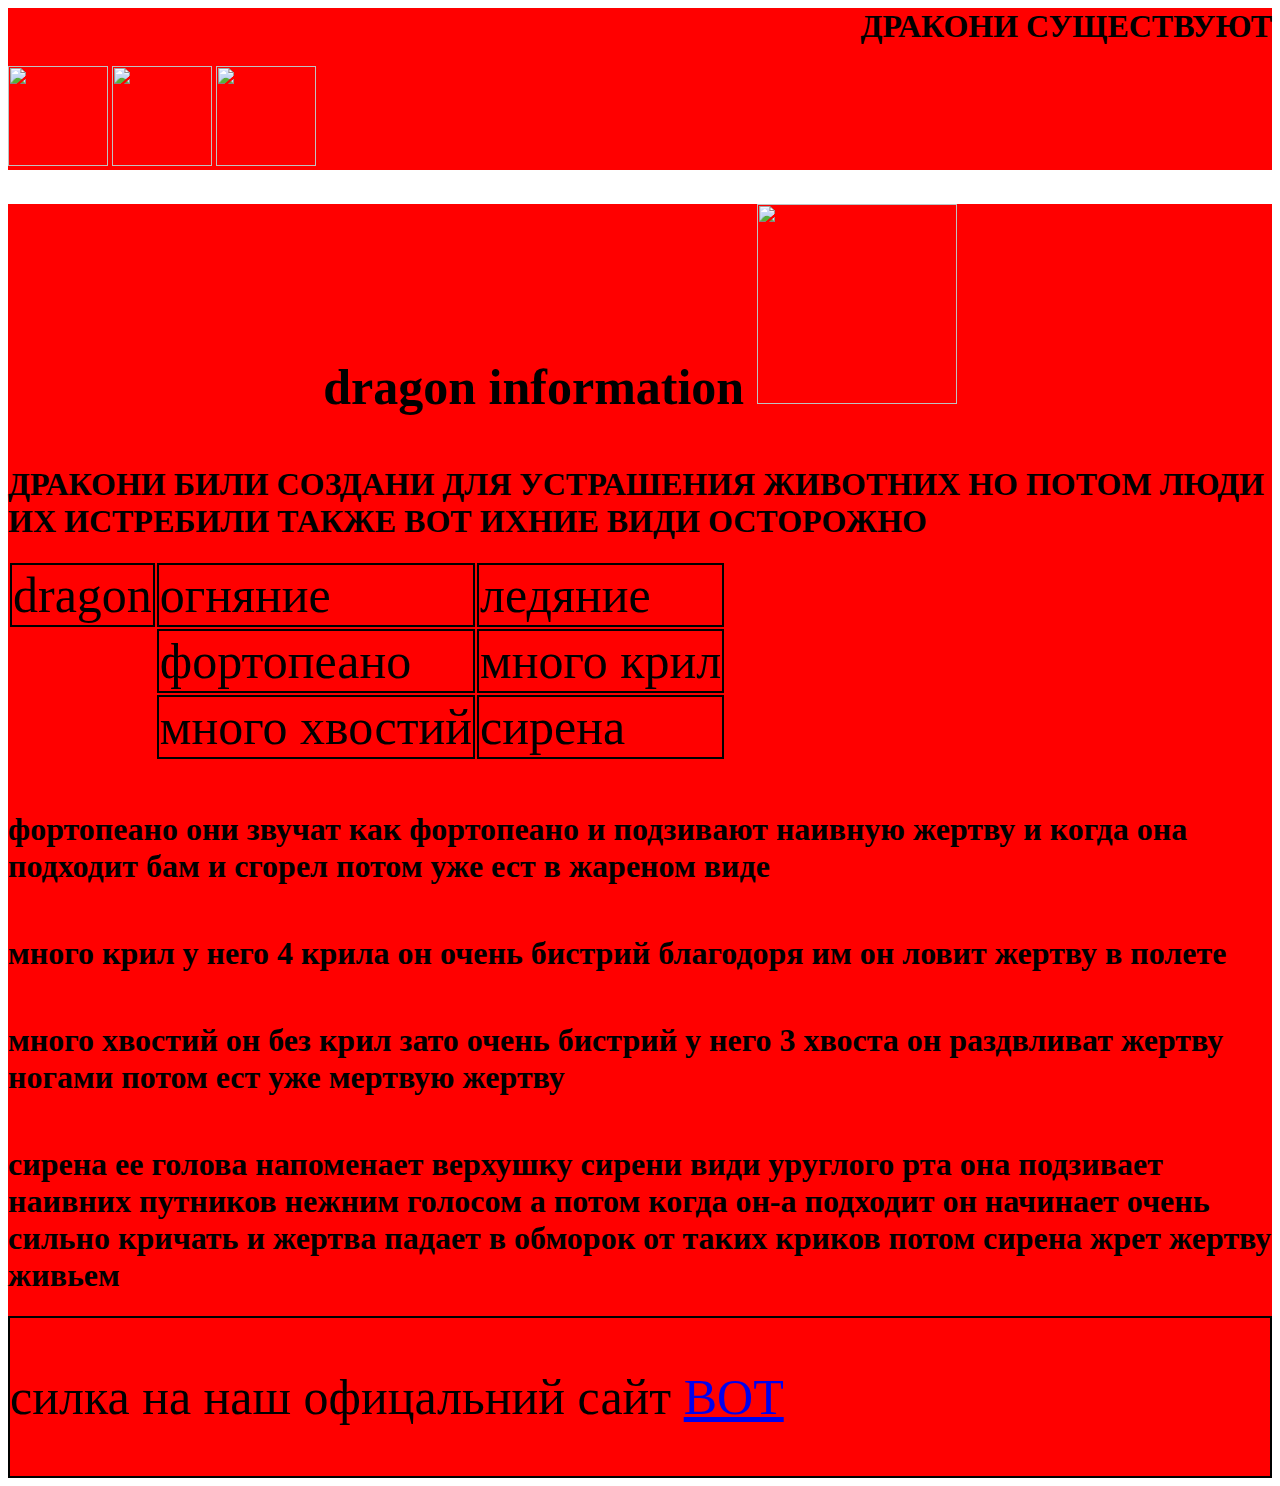
==== index.html @ e09e0800 "Create index.html" ====
<html>
<title> information dragon </title>
<body>
<header style="background-color:red">
<h1 style="text-align:right">ДРАКОНИ СУЩЕСТВУЮТ</h1>
<img src="https://i.pinimg.com/736x/20/33/c5/2033c5021a4ae8ff7495116820ff4f03.jpg" height="100px"/>
<img src="https://t3.ftcdn.net/jpg/03/16/70/14/360_F_316701418_ozlsK1SPbo2qCEPxqtoo6rTJ5XVhn3kR.jpg" height="100px">
<img src="https://as2.ftcdn.net/v2/jpg/05/51/95/91/1000_F_551959189_GvxA9Gg7cipIBDFcpTCOHZY9W7B6VCPM.jpg" height="100px"/>
</header>
<main style="background-color:red">
<h1 style="font-size:50px;background-color:red;text-align:center"> dragon information 
<img src="https://images.fineartamerica.com/images/artworkimages/mediumlarge/3/fire-dragon-serena-king.jpg" height="200px"/> </h1>
<p style="font-size:50px"><h1>ДРАКОНИ БИЛИ СОЗДАНИ ДЛЯ УСТРАШЕНИЯ ЖИВОТНИХ НО ПОТОМ ЛЮДИ ИХ ИСТРЕБИЛИ ТАКЖЕ ВОТ ИХНИЕ ВИДИ ОСТОРОЖНО</h1>
<table>
    <tr>
    <td style="font-size: 50px;border:2px solid black"> dragon </td>
    <td style="font-size: 50px;border:2px solid black"> огняние </td>
    <td style="font-size: 50px;border:2px solid black"> ледяние </td>
    </tr>
    <tr>
    <td></td>
    <td style="font-size: 50px;border:2px solid black">фортопеано</td>
    <td style="font-size: 50px;border:2px solid black">много крил</td>
    </tr>
    <tr>
    <td></td>
    <td style="font-size: 50px;border:2px solid black"> много хвостий</td>
    <td style="font-size: 50px;border:2px solid black"> сирена</td>
    </tr>
</table>
<p style="font-size:50px"><h1>фортопеано они звучат как фортопеано и подзивают наивную жертву и когда она подходит бам и сгорел потом уже ест в жареном виде</h1></p>
<p style="font-size:50px"><h1>много крил у него 4 крила он очень бистрий благодоря им он ловит жертву в полете</h1></p>
<p style="font-size:50px"><h1>много хвостий он без крил зато очень бистрий у него 3 хвоста он раздвливат жертву ногами потом ест уже мертвую жертву</h1></p>
<p style="font-size:50px"><h1>сирена ее голова напоменает верхушку сирени види уруглого рта она подзивает наивних путников нежним голосом а потом когда он-а подходит он начинает очень сильно кричать и жертва падает в обморок от таких криков потом сирена жрет жертву живьем</h1></p>
<footer style="background-color:red; color:black;font-size: 50px;border:2px solid black"> <p>силка на наш офицальний сайт <a href="https://ru.wikipedia.org/wiki/%D0%94%D1%80%D0%B0%D0%BA%D0%BE%D0%BD">ВОТ</a>
</footer>
</main>
</body>
</html>
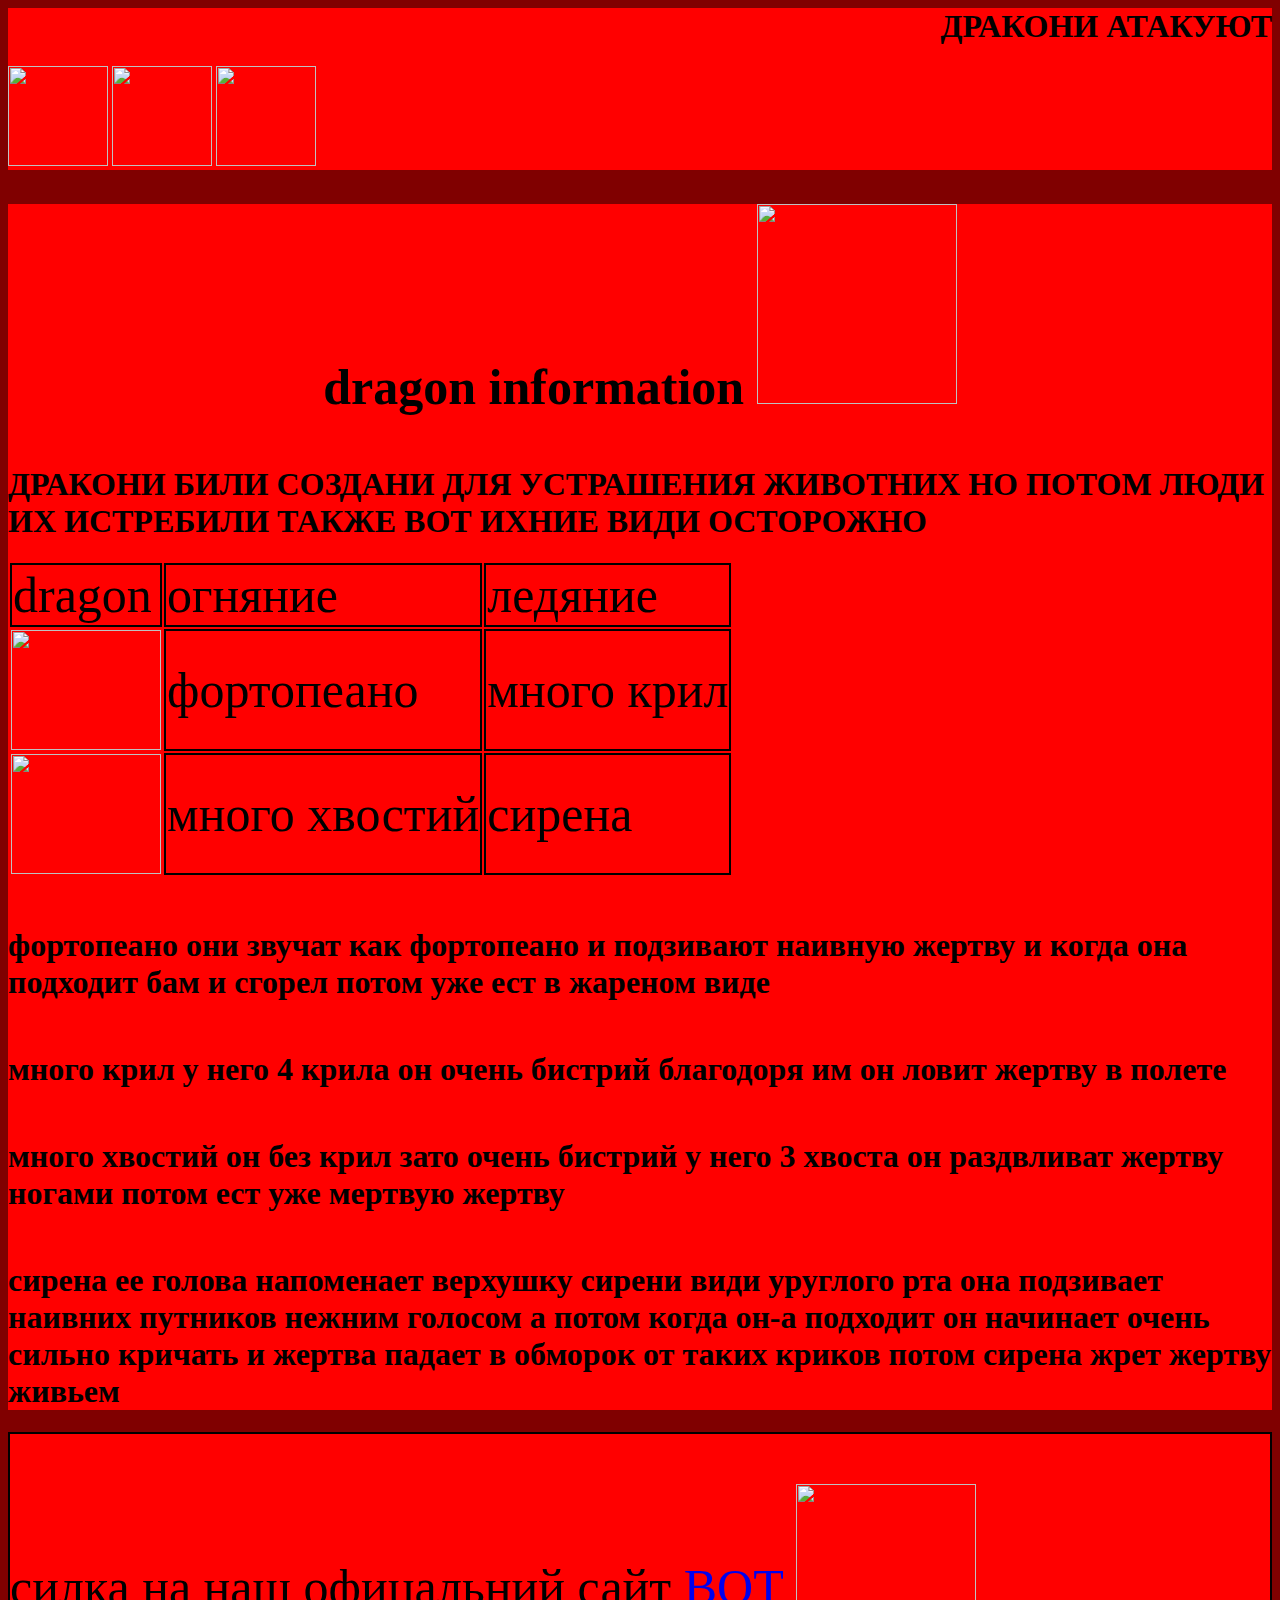
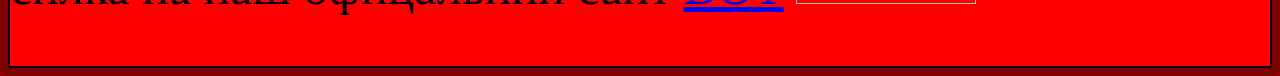
==== commit ab8b40db: "Update index.html" ====
--- a/index.html
+++ b/index.html
@@ -1,8 +1,8 @@
 <html>
 <title> information dragon </title>
-<body>
+<body style="background-color:maroon">
 <header style="background-color:red">
-<h1 style="text-align:right">ДРАКОНИ СУЩЕСТВУЮТ</h1>
+<h1 style="text-align:right">ДРАКОНИ АТАКУЮТ</h1>
 <img src="https://i.pinimg.com/736x/20/33/c5/2033c5021a4ae8ff7495116820ff4f03.jpg" height="100px"/>
 <img src="https://t3.ftcdn.net/jpg/03/16/70/14/360_F_316701418_ozlsK1SPbo2qCEPxqtoo6rTJ5XVhn3kR.jpg" height="100px">
 <img src="https://as2.ftcdn.net/v2/jpg/05/51/95/91/1000_F_551959189_GvxA9Gg7cipIBDFcpTCOHZY9W7B6VCPM.jpg" height="100px"/>
@@ -18,12 +18,12 @@
     <td style="font-size: 50px;border:2px solid black"> ледяние </td>
     </tr>
     <tr>
-    <td></td>
+    <td><img src="https://pm1.aminoapps.com/6847/3ade5bbad12746754d8a0b091530db5d3bd43e5bv2_00.jpg" width="150px"height="120px"></td>
     <td style="font-size: 50px;border:2px solid black">фортопеано</td>
     <td style="font-size: 50px;border:2px solid black">много крил</td>
     </tr>
     <tr>
-    <td></td>
+    <td><img src="https://encrypted-tbn0.gstatic.com/images?q=tbn:ANd9GcQqZ4wolOEcExuUHmAndn-4Tacv9NbSy-qJJA&usqp=CAU" width="150px"height="120px"></td>
     <td style="font-size: 50px;border:2px solid black"> много хвостий</td>
     <td style="font-size: 50px;border:2px solid black"> сирена</td>
     </tr>
@@ -32,8 +32,8 @@
 <p style="font-size:50px"><h1>много крил у него 4 крила он очень бистрий благодоря им он ловит жертву в полете</h1></p>
 <p style="font-size:50px"><h1>много хвостий он без крил зато очень бистрий у него 3 хвоста он раздвливат жертву ногами потом ест уже мертвую жертву</h1></p>
 <p style="font-size:50px"><h1>сирена ее голова напоменает верхушку сирени види уруглого рта она подзивает наивних путников нежним голосом а потом когда он-а подходит он начинает очень сильно кричать и жертва падает в обморок от таких криков потом сирена жрет жертву живьем</h1></p>
-<footer style="background-color:red; color:black;font-size: 50px;border:2px solid black"> <p>силка на наш офицальний сайт <a href="https://ru.wikipedia.org/wiki/%D0%94%D1%80%D0%B0%D0%BA%D0%BE%D0%BD">ВОТ</a>
+</main>
+<footer style="background-color:red; color:black;font-size: 50px;border:2px solid black"> <p>силка на наш офицальний сайт <a href="https://ru.wikipedia.org/wiki/%D0%94%D1%80%D0%B0%D0%BA%D0%BE%D0%BD">ВОТ</a> <img src="https://encrypted-tbn0.gstatic.com/images?q=tbn:ANd9GcSNxDefxqpRFGq6bkGZbXWgWsFfOJ-aJU1BLQ&usqp=CAU" width="180px"height="120px">
 </footer>
-</main>
 </body>
 </html>
